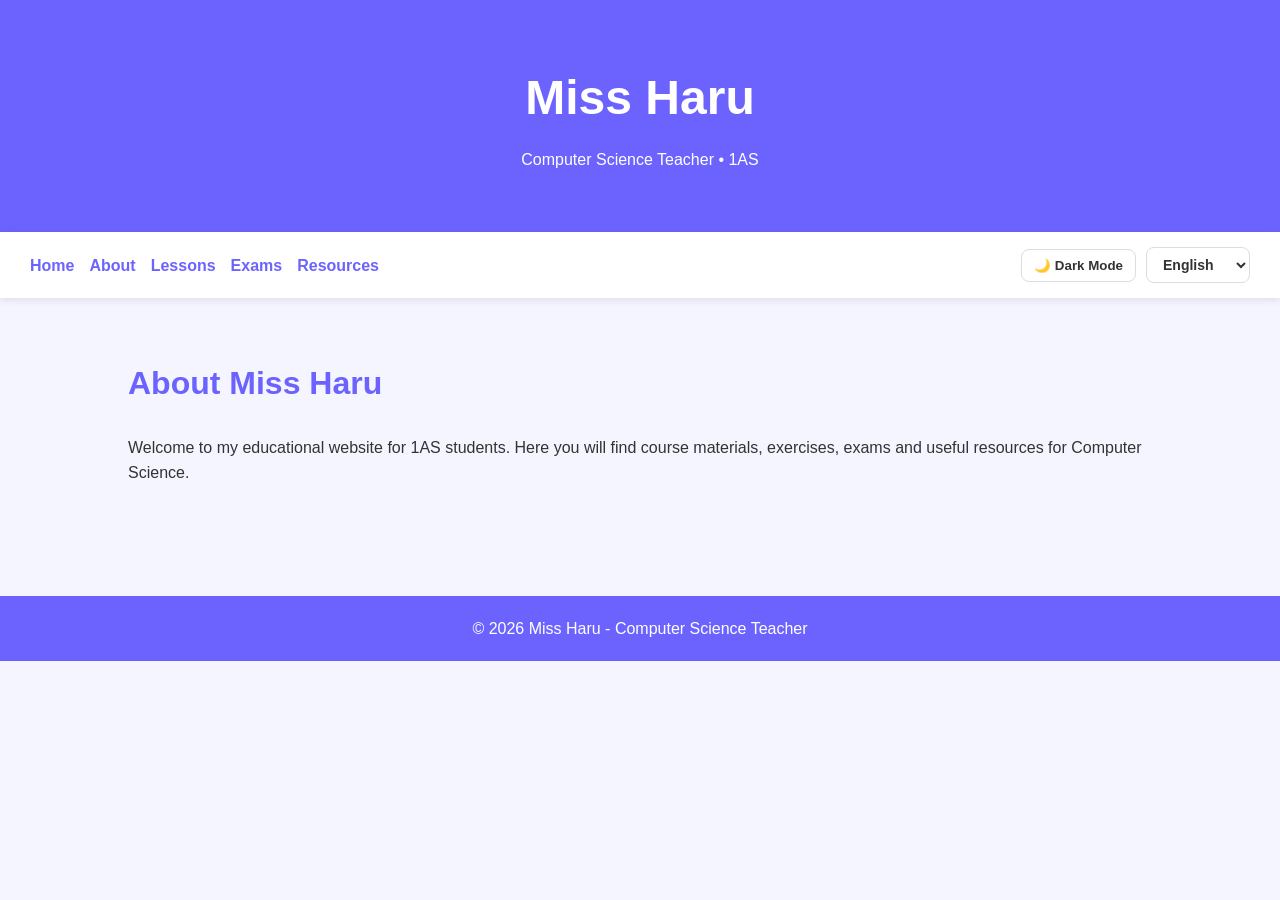
==== about.html @ f1ab06d6 "Create separate about.html page" ====
<!DOCTYPE html>
<html lang="en">
<head>
    <meta charset="UTF-8">
    <meta name="viewport" content="width=device-width, initial-scale=1.0">
    <title>About Miss Haru | Computer Science Teacher</title>
    <link rel="stylesheet" href="style.css">
</head>
<body>

<header>
    <h1 data-i18n="header_h1">Miss Haru</h1>
    <p data-i18n="header_p">Computer Science Teacher • 1AS</p>
</header>

<nav>

    <div class="nav-links">
        <a href="index.html" data-i18n="nav_home">Home</a>
        <a href="about.html" data-i18n="nav_about">About</a>
        <a href="index.html#lessons" data-i18n="nav_lessons">Lessons</a>
        <a href="index.html#exams" data-i18n="nav_exams">Exams</a>
        <a href="index.html#resources" data-i18n="nav_resources">Resources</a>
    </div>

    <div class="controls">

        <button id="themeBtn" data-i18n="theme_btn">
            🌙 Dark Mode
        </button>

        <select id="languageSelect">
            <option value="en">English</option>
            <option value="fr">Français</option>
            <option value="ar">العربية</option>
        </select>

    </div>

</nav>

<section id="about">
    <h2 data-i18n="about_h2">About Miss Haru</h2>
    <p data-i18n="about_p">
        Welcome to my educational website for 1AS students.
        Here you will find course materials, exercises,
        exams and useful resources for Computer Science.
    </p>
</section>

<footer>
    <p data-i18n="footer">© 2026 Miss Haru - Computer Science Teacher</p>
</footer>

<script src="translations.js"></script>
<script src="script.js"></script>

</body>
</html>
---- style.css ----
*{
    margin:0;
    padding:0;
    box-sizing:border-box;
}

html{
    scroll-behavior:smooth;
}

body{
    font-family:Arial, Helvetica, sans-serif;
    background:#f4f5ff;
    color:#333;
    line-height:1.6;
}

header{
    background:#6c63ff;
    color:white;
    text-align:center;
    padding:60px 20px;
}

header h1{
    font-size:3rem;
}

header p{
    margin-top:10px;
}

nav{
    display:flex;
    justify-content:space-between;
    align-items:center;
    padding:15px 30px;
    background:white;
    box-shadow:0 2px 8px rgba(0,0,0,.1);
    position:sticky;
    top:0;
    z-index:100;
}

.nav-links {
    display: flex;
    gap: 15px;
}

.nav-links a{
    text-decoration:none;
    color:#6c63ff;
    font-weight:bold;
    transition: color 0.3s;
}

.nav-links a:hover{
    color:#4338ca;
}

.controls{
    display:flex;
    gap:10px;
    align-items:center;
}

#themeBtn,
#languageSelect{
    padding:8px 12px;
    border:1px solid #ddd;
    border-radius:8px;
    cursor:pointer;
    font-weight:bold;
    background:white;
    color:#333;
    transition: all 0.3s;
}

#themeBtn:hover,
#languageSelect:hover{
    background:#f0f0f0;
}

#languageSelect{
    font-size: 14px;
}

.hero{
    text-align:center;
    padding:80px 20px;
}

.hero h2{
    margin-bottom:15px;
    font-size: 2.5rem;
    color: #6c63ff;
}

.hero p{
    font-size: 1.1rem;
    margin-bottom: 20px;
}

.buttons{
    margin-top:25px;
}

.btn{
    display:inline-block;
    text-decoration:none;
    background:#6c63ff;
    color:white;
    padding:12px 25px;
    border-radius:8px;
    margin:5px;
    transition: all 0.3s;
}

.btn:hover{
    background:#4f46e5;
    transform: translateY(-2px);
}

section{
    padding:60px 10%;
}

section h2{
    color:#6c63ff;
    margin-bottom:25px;
    font-size: 2rem;
}

.cards{
    display:flex;
    flex-wrap:wrap;
    gap:20px;
}

.card{
    background:white;
    padding:25px;
    border-radius:15px;
    box-shadow:0 5px 15px rgba(0,0,0,.08);
    flex:1;
    min-width:250px;
    transition:0.3s;
}

.card:hover{
    transform:translateY(-6px);
    box-shadow:0 8px 20px rgba(0,0,0,.15);
}

.card h3{
    margin-bottom:10px;
    color:#6c63ff;
}

ul{
    margin-left:20px;
}

html[dir="rtl"] ul {
    margin-left: 0;
    margin-right: 20px;
}

.semester-buttons{
    display:flex;
    gap:10px;
    margin-bottom:25px;
    flex-wrap:wrap;
}

.semester-btn{
    padding:12px 20px;
    border:none;
    border-radius:8px;
    background:#ddd;
    cursor:pointer;
    font-weight:bold;
    transition: all 0.3s;
}

.semester-btn:hover{
    background:#ccc;
}

.semester-btn.active{
    background:#6c63ff;
    color:white;
}

.semester-content{
    display:flex;
    flex-direction:column;
    gap:12px;
}

.hidden{
    display:none;
}

.file-link{
    background:white;
    text-decoration:none;
    color:#333;
    padding:15px;
    border-radius:10px;
    box-shadow:0 3px 10px rgba(0,0,0,.08);
    transition:0.3s;
    display:block;
}

.file-link:hover{
    transform:translateX(5px);
    box-shadow:0 5px 15px rgba(0,0,0,.15);
}

html[dir="rtl"] .file-link:hover {
    transform: translateX(-5px);
}

footer{
    background:#6c63ff;
    color:white;
    text-align:center;
    padding:20px;
    margin-top:50px;
}

/* Dark Mode Styles */
.dark-mode{
    background:#1e1e1e;
    color:white;
}

.dark-mode nav{
    background:#2a2a2a;
    box-shadow: 0 2px 8px rgba(0,0,0,.3);
}

.dark-mode .nav-links a{
    color:#a8a8ff;
}

.dark-mode .nav-links a:hover{
    color:#d0d0ff;
}

.dark-mode .card{
    background:#2f2f2f;
    color:white;
    box-shadow:0 5px 15px rgba(0,0,0,.3);
}

.dark-mode .card:hover{
    box-shadow:0 8px 20px rgba(0,0,0,.4);
}

.dark-mode .file-link{
    background:#2f2f2f;
    color:white;
    box-shadow:0 3px 10px rgba(0,0,0,.3);
}

.dark-mode .file-link:hover{
    box-shadow:0 5px 15px rgba(0,0,0,.4);
}

.dark-mode section{
    color:white;
}

.dark-mode #themeBtn,
.dark-mode #languageSelect{
    background:#2f2f2f;
    color:white;
    border-color:#444;
}

.dark-mode #themeBtn:hover,
.dark-mode #languageSelect:hover{
    background:#3a3a3a;
}

.dark-mode footer{
    background:#1a1a1a;
}

.dark-mode header{
    background:#5a52d5;
}

/* Responsive Design */
@media(max-width:768px){

    header h1{
        font-size:2rem;
    }

    nav{
        flex-direction:column;
        gap:15px;
        padding:15px;
    }

    .nav-links{
        flex-direction: column;
        width: 100%;
        text-align: center;
    }

    .nav-links a{
        display:block;
        margin:10px 0;
    }

    .controls{
        width: 100%;
        justify-content: center;
    }

    .cards{
        flex-direction:column;
    }

    section{
        padding:40px 5%;
    }

    .hero{
        padding:40px 20px;
    }

    .hero h2{
        font-size: 1.8rem;
    }

}

/* Arabic RTL Support */
html[dir="rtl"] {
    text-align: right;
}

html[dir="rtl"] .nav-links {
    flex-direction: row-reverse;
}

html[dir="rtl"] .controls {
    flex-direction: row-reverse;
}

html[dir="rtl"] section {
    text-align: right;
}

html[dir="rtl"] .cards {
    flex-direction: row;
}

html[dir="rtl"] ul {
    text-align: right;
}

html[dir="rtl"] .semester-buttons {
    justify-content: flex-end;
}
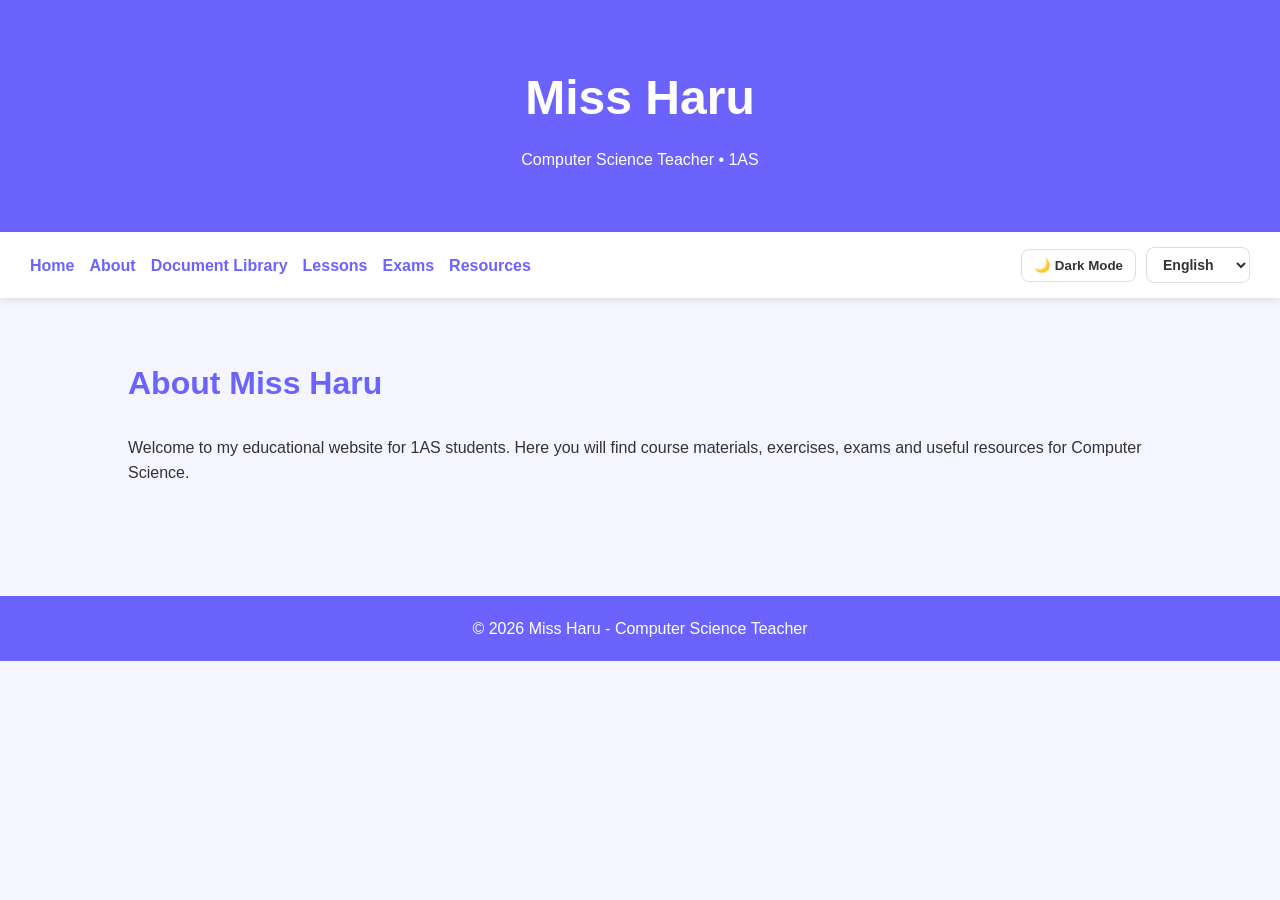
==== commit 68b3cd01: "Add document library navigation to about page" ====
--- a/about.html
+++ b/about.html
@@ -18,6 +18,7 @@
     <div class="nav-links">
         <a href="index.html" data-i18n="nav_home">Home</a>
         <a href="about.html" data-i18n="nav_about">About</a>
+        <a href="library.html" data-i18n="nav_library">Document Library</a>
         <a href="index.html#lessons" data-i18n="nav_lessons">Lessons</a>
         <a href="index.html#exams" data-i18n="nav_exams">Exams</a>
         <a href="index.html#resources" data-i18n="nav_resources">Resources</a>
@@ -42,9 +43,13 @@
 <section id="about">
     <h2 data-i18n="about_h2">About Miss Haru</h2>
     <p data-i18n="about_p">
-        Welcome to my educational website for 1AS students.
-        Here you will find course materials, exercises,
-        exams and useful resources for Computer Science.
+        I'm Haru, an engineer, teacher , and freelance developer from Algeria.
+
+Passionate about technology and lifelong learning, I enjoy building digital solutions that combine creativity, functionality, and real-world impact. My background in education has strengthened my belief that knowledge should be accessible, engaging, and empowering.
+
+Whether I'm developing software, exploring artificial intelligence, or teaching students, my goal remains the same: to learn, create, and contribute meaningful value through technology.
+
+Welcome to my digital space—a place where ideas become projects and curiosity drives innovation.
     </p>
 </section>
 
--- a/style.css
+++ b/style.css
@@ -28,6 +28,21 @@
 
 header p{
     margin-top:10px;
+}
+
+.dua-container{
+    margin-top:20px;
+    font-size:1.1rem;
+    font-style:italic;
+    opacity:0.95;
+}
+
+.dua-text{
+    line-height:1.8;
+    padding:15px;
+    background:rgba(255,255,255,0.1);
+    border-radius:8px;
+    margin:10px 0;
 }
 
 nav{
@@ -293,6 +308,10 @@
     background:#5a52d5;
 }
 
+.dark-mode .dua-text{
+    background:rgba(0,0,0,0.2);
+}
+
 /* Responsive Design */
 @media(max-width:768px){
 
@@ -338,6 +357,11 @@
         font-size: 1.8rem;
     }
 
+    .dua-container{
+        margin-top:15px;
+        font-size:1rem;
+    }
+
 }
 
 /* Arabic RTL Support */
@@ -367,4 +391,4 @@
 
 html[dir="rtl"] .semester-buttons {
     justify-content: flex-end;
-}+}
